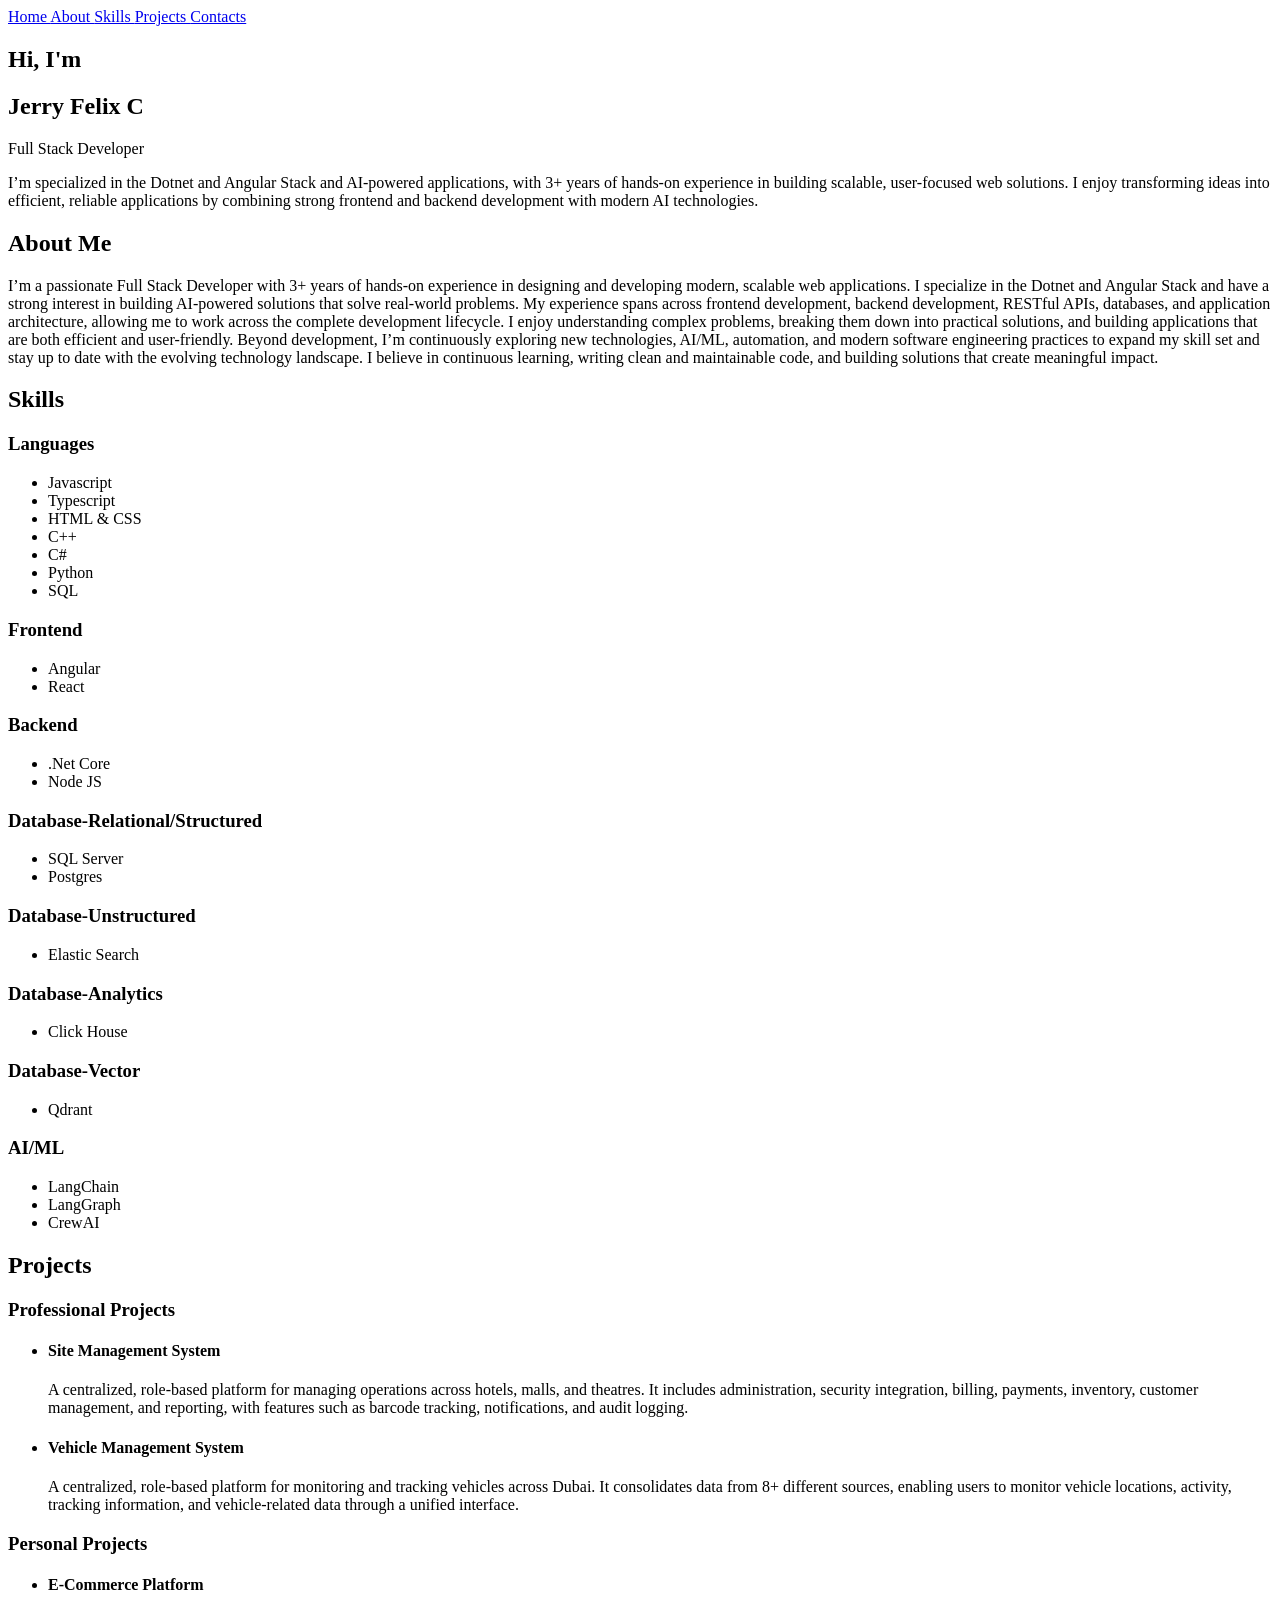
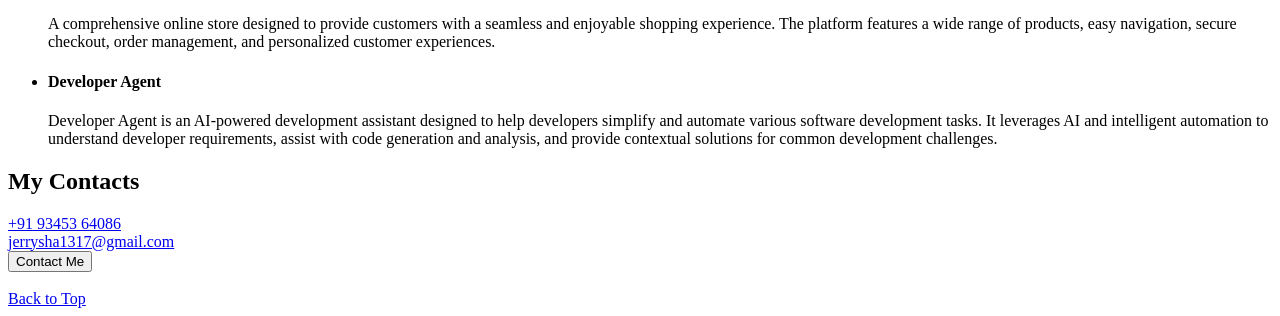
==== Task-1/index.html @ ff3a3823 "Add files via upload" ====
<!doctype html>
<html>

<head>
  <meta charset="UTF-8" />
  <meta name="viewport" content="width=device-width,initial-scale=1.0" />
  <title>Section Application</title>
  <link rel="stylesheet" href="./styles.css" />
</head>

<body>
  <div class="container">
    <div>
      <nav id="nav-menu">
        <a href="#section-home">
          Home
        </a>
        <a href="#section-about">
          About
        </a>
        <a href="#section-skills">
          Skills
        </a>
        <a href="#section-projects">
          Projects
        </a>
        <a href="#section-contact">
          Contacts
        </a>
      </nav>
    </div>

    <section id="section-home">
      <h1>Hi, I'm</h1>
      <h2>Jerry Felix C</h2>
      <p>Full Stack Developer</p>
      <p>I’m specialized in the Dotnet and Angular Stack and AI-powered applications, with 3+ years of
        hands-on experience in building scalable, user-focused web solutions. I enjoy transforming ideas into efficient,
        reliable applications by combining strong frontend and backend development with modern AI technologies.
      </p>
    </section>
    <section id="section-about">
      <h2>About Me</h2>
      <p>I’m a passionate Full Stack Developer with 3+ years of hands-on experience in designing and developing modern,
        scalable web applications. I specialize in the Dotnet and Angular Stack and have a strong interest in building
        AI-powered
        solutions that solve real-world problems.

        My experience spans across frontend development, backend development, RESTful APIs, databases, and application
        architecture, allowing me to work across the complete development lifecycle. I enjoy understanding complex
        problems, breaking them down into practical solutions, and building applications that are both efficient and
        user-friendly.

        Beyond development, I’m continuously exploring new technologies, AI/ML, automation, and modern software
        engineering practices to expand my skill set and stay up to date with the evolving technology landscape. I
        believe
        in continuous learning, writing clean and maintainable code, and building solutions that create meaningful
        impact.
      </p>
    </section>
    <section id="section-skills">
      <h2>Skills</h2>
      <h3>Languages</h3>
      <ul>
        <li>Javascript</li>
        <li>Typescript</li>
        <li>HTML & CSS</li>
        <li>C++</li>
        <li>C#</li>
        <li>Python</li>
        <li>SQL</li>
      </ul>
      <h3>Frontend</h3>
      <ul>
        <li>Angular</li>
        <li>React</li>
      </ul>
      <h3>Backend</h3>
      <ul>
        <li>.Net Core</li>
        <li>Node JS</li>
      </ul>
      <h3>Database-Relational/Structured</h3>
      <ul>
        <li>SQL Server</li>
        <li>Postgres</li>
      </ul>
      <h3>Database-Unstructured</h3>
      <ul>
        <li>Elastic Search</li>
      </ul>
      <h3>Database-Analytics</h3>
      <ul>
        <li>Click House</li>
      </ul>
      <h3>Database-Vector</h3>
      <ul>
        <li>Qdrant</li>
      </ul>
      <h3>AI/ML</h3>
      <ul>
        <li>LangChain</li>
        <li>LangGraph</li>
        <li>CrewAI</li>
      </ul>
    </section>
    <section id="section-projects">
      <h2>Projects</h2>
      <h3>Professional Projects</h3>
      <ul>
        <li>
          <h4>Site Management System</h4>
          <p>
            A centralized, role-based platform for managing operations across hotels, malls, and theatres. It includes
            administration, security integration, billing, payments, inventory, customer management, and reporting, with
            features such as barcode tracking, notifications, and audit logging.
          </p>
        </li>
        <li>
          <h4>Vehicle Management System</h4>
          <p>
            A centralized, role-based platform for monitoring and tracking vehicles across Dubai. It consolidates data
            from
            8+ different sources, enabling users to monitor vehicle locations, activity, tracking information, and
            vehicle-related data through a unified interface.
          </p>
        </li>
      </ul>



      <h3>Personal Projects</h3>
      <ul>
        <li>
          <h4>E-Commerce Platform</h4>
          <p>
            A comprehensive online store designed to provide customers with a seamless and enjoyable shopping
            experience.
            The platform features a wide range of products, easy navigation, secure checkout, order management, and
            personalized customer experiences.
          </p>
        </li>
        <li>
          <h4>Developer Agent</h4>
          <p>
            Developer Agent is an AI-powered development assistant designed to help developers simplify and automate
            various
            software development tasks. It leverages AI and intelligent automation to understand developer requirements,
            assist with code generation and analysis, and provide contextual solutions for common development
            challenges.
          </p>
        </li>
      </ul>



    </section>
    <section id="section-contact">
      <h2>My Contacts</h2>
      <a href="tel:+919345364086">+91 93453 64086</a>
      <br>
      <a href="mailto:jerrysha1317@gmail.com">jerrysha1317@gmail.com</a>
      <br>
      <button>Contact Me</button>
      <br>
    </section>
    <br>
    <a href="#section-home">Back to Top</a>
  </div>
</body>

</html>
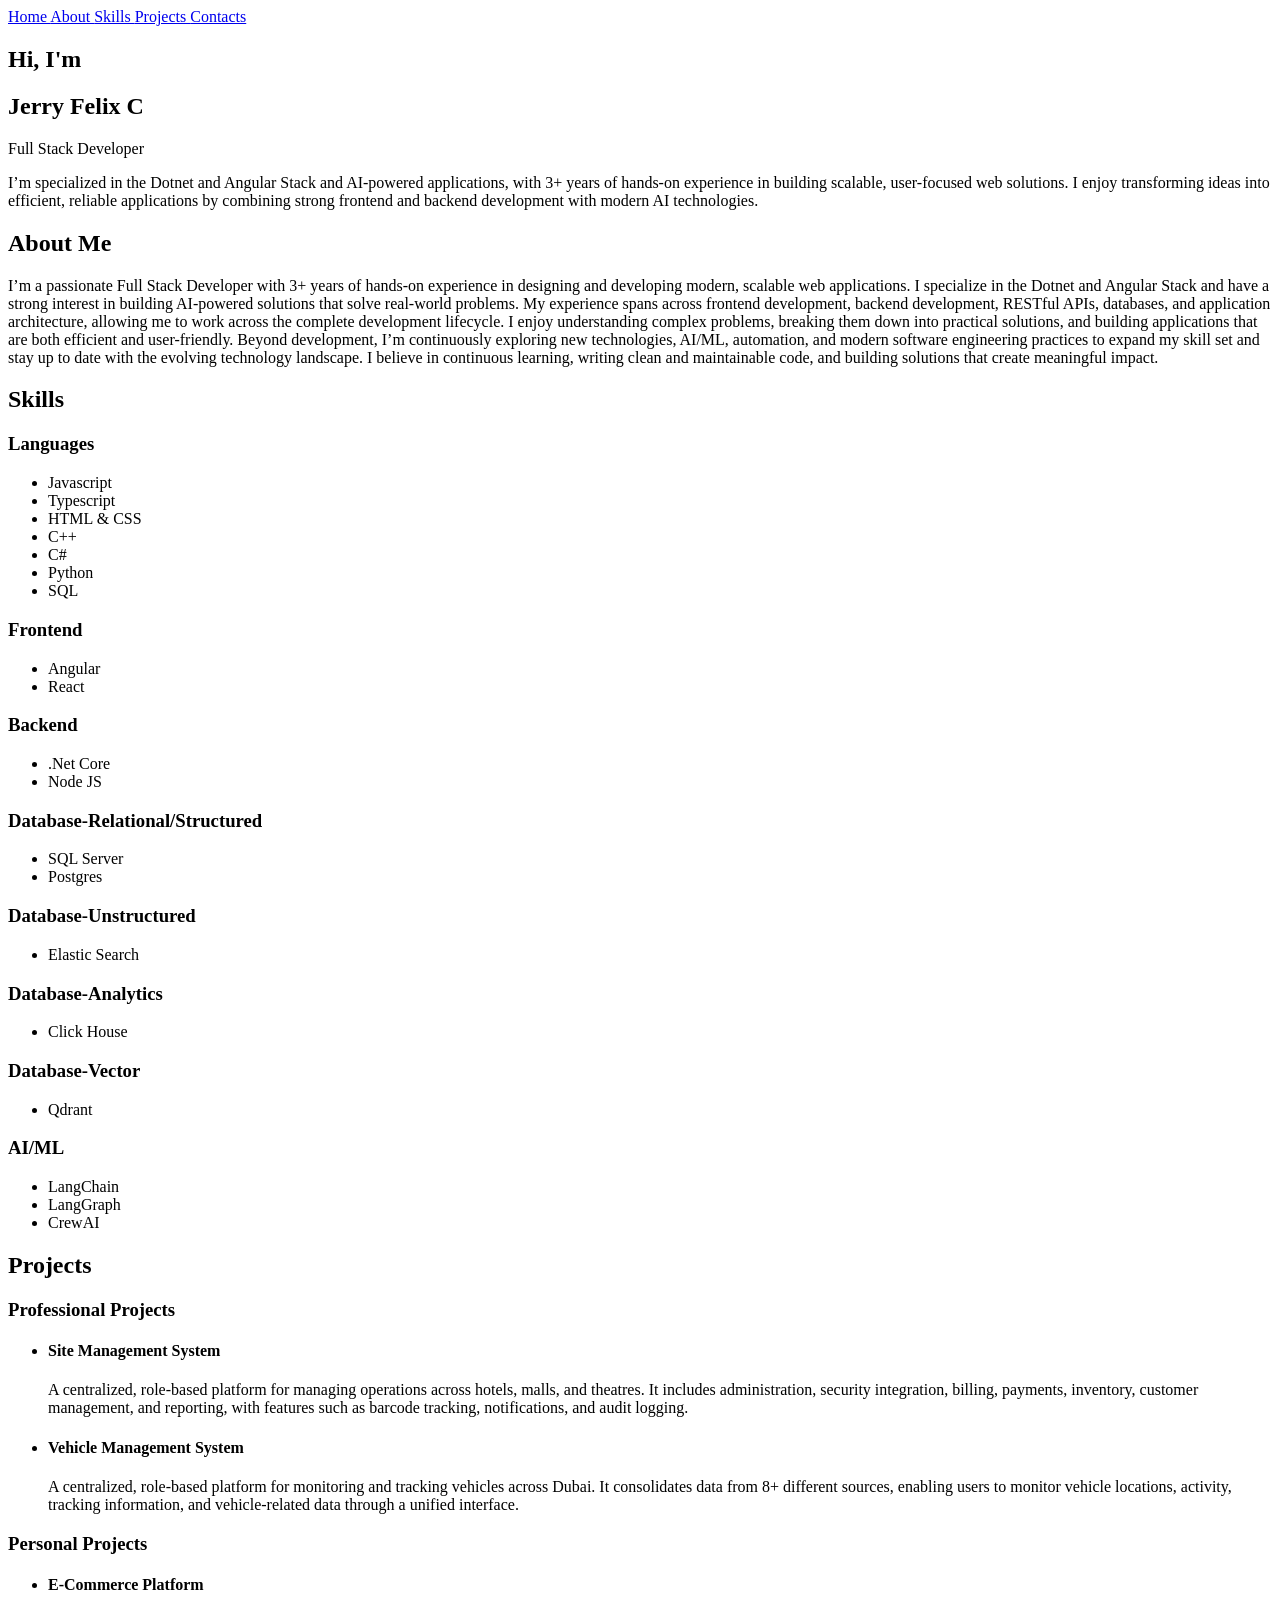
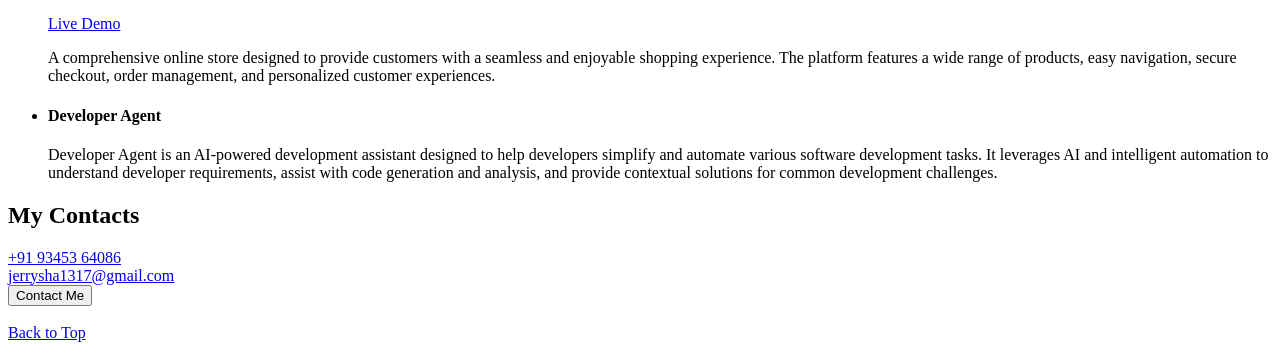
==== commit b3ef5c83: "Add files via upload" ====
--- a/Task-1/index.html
+++ b/Task-1/index.html
@@ -133,6 +133,7 @@
       <ul>
         <li>
           <h4>E-Commerce Platform</h4>
+          <a href="https://ebuy-fawn.vercel.app/">Live Demo</a>
           <p>
             A comprehensive online store designed to provide customers with a seamless and enjoyable shopping
             experience.
